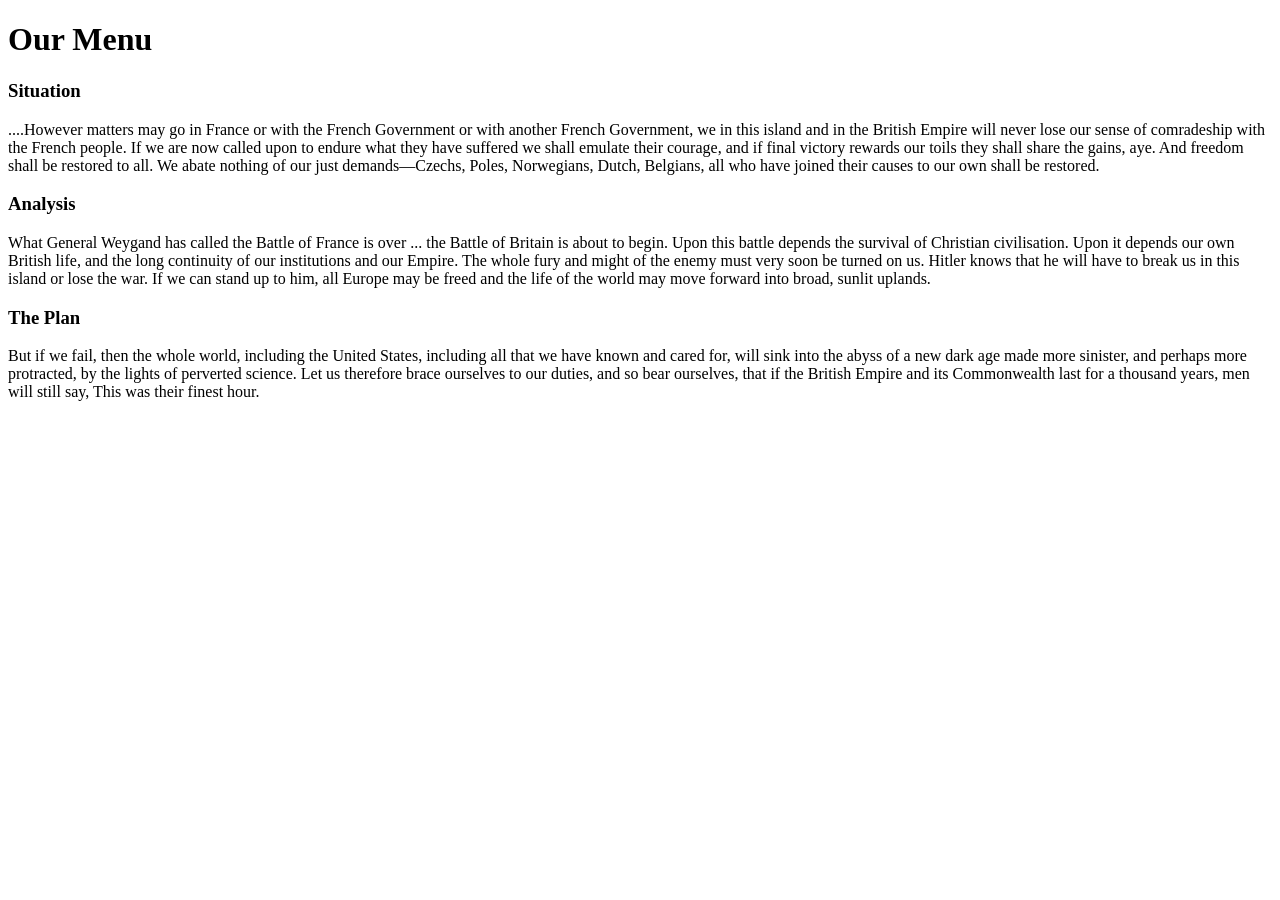
==== index.html @ 1eb57cdb "Create index.html" ====
<!DOCTYPE html>
<html>
    <head>
        <meta charset="utf-8">
        <title>Assignment Solution for Module 2</title>
        <link rel="stylesheet" type="text/css" href="css/module2.css">
    </head>
<body>
    <h1>Our Menu</h1>
    <div class="row">
        <section class="col-lg-4 col-md-6 col-sm-12">
            <h3 class="sectionTitleBox">Situation</h3>
            <p class="sectionParagraph">
                ....However matters may go in France or with the French Government or with another French Government, we in this island and in the British Empire will never lose our sense of comradeship with the French people. If we are now called upon to endure what they have suffered we shall emulate their courage, and if final victory rewards our toils they shall share the gains, aye. And freedom shall be restored to all. We abate nothing of our just demands—Czechs, Poles, Norwegians, Dutch, Belgians, all who have joined their causes to our own shall be restored.
            </p>
        </section>
        <section class="col-lg-4 col-md-6 col-sm-12">
            <h3 class="sectionTitleBox">Analysis</h3>
            <p class="sectionParagraph">
    What General Weygand has called the Battle of France is over ... the Battle of Britain is about to begin. Upon this battle depends the survival of Christian civilisation. Upon it depends our own British life, and the long continuity of our institutions and our Empire. The whole fury and might of the enemy must very soon be turned on us. Hitler knows that he will have to break us in this island or lose the war. If we can stand up to him, all Europe may be freed and the life of the world may move forward into broad, sunlit uplands.
            </p>
        </section>
        <section class="col-lg-4 col-md-12 col-sm-12">
            <h3 class="sectionTitleBox">The Plan</h3>
            <p class="sectionParagraph">
    But if we fail, then the whole world, including the United States, including all that we have known and cared for, will sink into the abyss of a new dark age made more sinister, and perhaps more protracted, by the lights of perverted science. Let us therefore brace ourselves to our duties, and so bear ourselves, that if the British Empire and its Commonwealth last for a thousand years, men will still say, This was their finest hour.
            </p>
        </section>
    </div>
</body>
</html>
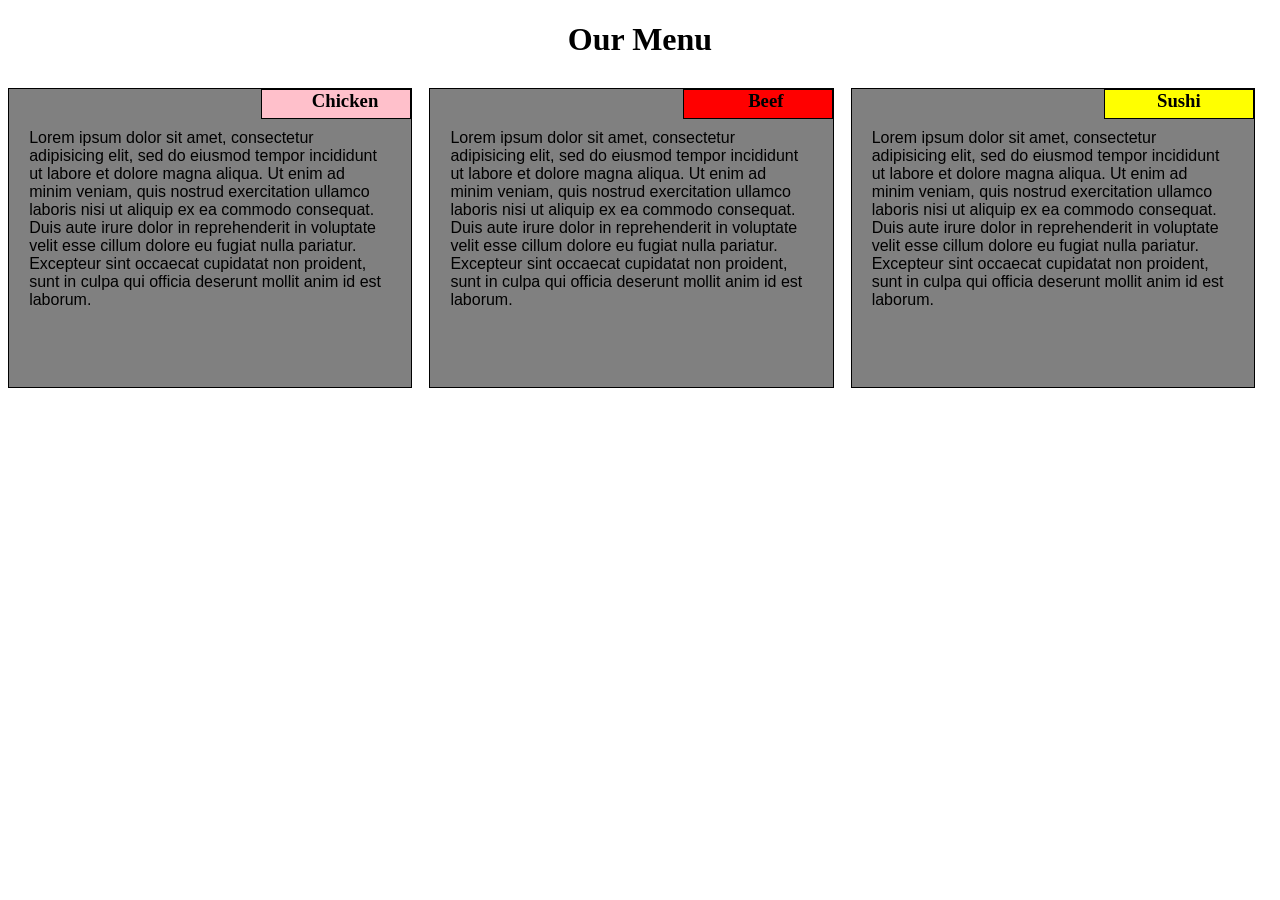
==== commit c2f8687e: "Update index.html" ====
--- a/index.html
+++ b/index.html
@@ -3,27 +3,42 @@
     <head>
         <meta charset="utf-8">
         <title>Assignment Solution for Module 2</title>
-        <link rel="stylesheet" type="text/css" href="css/module2.css">
+        <link rel="stylesheet" type="text/css" href="module2-solution.css">
     </head>
 <body>
     <h1>Our Menu</h1>
     <div class="row">
         <section class="col-lg-4 col-md-6 col-sm-12">
-            <h3 class="sectionTitleBox">Situation</h3>
+            <h3 class="sectionTitleBox1">Chicken</h3>
             <p class="sectionParagraph">
-                ....However matters may go in France or with the French Government or with another French Government, we in this island and in the British Empire will never lose our sense of comradeship with the French people. If we are now called upon to endure what they have suffered we shall emulate their courage, and if final victory rewards our toils they shall share the gains, aye. And freedom shall be restored to all. We abate nothing of our just demands—Czechs, Poles, Norwegians, Dutch, Belgians, all who have joined their causes to our own shall be restored.
+                Lorem ipsum dolor sit amet, consectetur adipisicing elit, sed do eiusmod
+                tempor incididunt ut labore et dolore magna aliqua. Ut enim ad minim veniam,
+                quis nostrud exercitation ullamco laboris nisi ut aliquip ex ea commodo
+                consequat. Duis aute irure dolor in reprehenderit in voluptate velit esse
+                cillum dolore eu fugiat nulla pariatur. Excepteur sint occaecat cupidatat non
+                proident, sunt in culpa qui officia deserunt mollit anim id est laborum.
             </p>
         </section>
         <section class="col-lg-4 col-md-6 col-sm-12">
-            <h3 class="sectionTitleBox">Analysis</h3>
+            <h3 class="sectionTitleBox2">Beef</h3>
             <p class="sectionParagraph">
-    What General Weygand has called the Battle of France is over ... the Battle of Britain is about to begin. Upon this battle depends the survival of Christian civilisation. Upon it depends our own British life, and the long continuity of our institutions and our Empire. The whole fury and might of the enemy must very soon be turned on us. Hitler knows that he will have to break us in this island or lose the war. If we can stand up to him, all Europe may be freed and the life of the world may move forward into broad, sunlit uplands.
+            Lorem ipsum dolor sit amet, consectetur adipisicing elit, sed do eiusmod
+            tempor incididunt ut labore et dolore magna aliqua. Ut enim ad minim veniam,
+            quis nostrud exercitation ullamco laboris nisi ut aliquip ex ea commodo
+            consequat. Duis aute irure dolor in reprehenderit in voluptate velit esse
+            cillum dolore eu fugiat nulla pariatur. Excepteur sint occaecat cupidatat non
+            proident, sunt in culpa qui officia deserunt mollit anim id est laborum.
             </p>
         </section>
         <section class="col-lg-4 col-md-12 col-sm-12">
-            <h3 class="sectionTitleBox">The Plan</h3>
+            <h3 class="sectionTitleBox3">Sushi</h3>
             <p class="sectionParagraph">
-    But if we fail, then the whole world, including the United States, including all that we have known and cared for, will sink into the abyss of a new dark age made more sinister, and perhaps more protracted, by the lights of perverted science. Let us therefore brace ourselves to our duties, and so bear ourselves, that if the British Empire and its Commonwealth last for a thousand years, men will still say, This was their finest hour.
+            Lorem ipsum dolor sit amet, consectetur adipisicing elit, sed do eiusmod
+            tempor incididunt ut labore et dolore magna aliqua. Ut enim ad minim veniam,
+            quis nostrud exercitation ullamco laboris nisi ut aliquip ex ea commodo
+            consequat. Duis aute irure dolor in reprehenderit in voluptate velit esse
+            cillum dolore eu fugiat nulla pariatur. Excepteur sint occaecat cupidatat non
+            proident, sunt in culpa qui officia deserunt mollit anim id est laborum.
             </p>
         </section>
     </div>
--- a/module2-solution.css
+++ b/module2-solution.css
@@ -0,0 +1,312 @@
+*
+{
+    box-sizing: border-box;
+}
+
+h1
+{
+    margin-bottom: 30px;
+    text-align: center;
+}
+
+p
+{
+    width: 90%;
+    height: 100%;
+    margin-right: auto;
+    margin-left: auto;
+    font-family: Helvetica;
+    color: black;
+}
+
+.sectionTitleBox1
+{
+    position: absolute;
+    width: 150px;
+    height: 30px;
+    margin-top: 0%;
+    margin-bottom: 40px;
+    right: 0%;
+    top: 0;
+    border: 1px solid black;
+    background-color: pink;
+    text-align: right;
+    padding-right: 8%;
+}
+.sectionTitleBox2
+{
+    position: absolute;
+    width: 150px;
+    height: 30px;
+    margin-top: 0%;
+    margin-bottom: 40px;
+    right: 0%;
+    top: 0;
+    border: 1px solid black;
+    background-color: red;
+    text-align: right;
+    padding-right: 12%;
+}
+.sectionTitleBox3
+{
+    position: absolute;
+    width: 150px;
+    height: 30px;
+    margin-top: 0%;
+    margin-bottom: 40px;
+    right: 0%;
+    top: 0;
+    border: 1px solid black;
+    background-color: yellow;
+    text-align: right;
+    padding-right: 13%;
+}
+
+.sectionTitle
+{
+    text-align: center;
+}
+
+.sectionParagraph
+{
+    margin-top: 40px;
+}
+
+/* Simple Responsive Framework. */
+.row
+{
+    width: 100%;
+}
+
+/********** desktop-class devices only **********/
+@media (min-width: 992px)
+{
+    .col-lg-1, .col-lg-2, .col-lg-3, .col-lg-4, .col-lg-5, .col-lg-6, .col-lg-7,
+    .col-lg-8, .col-lg-9, .col-lg-10, .col-lg-11, .col-lg-12
+    {
+        position: relative;
+        float: left;
+        border: 1px solid black;
+        background-color: gray;
+        height: 300px;
+        overflow: hidden;
+        margin-right: 1.33%;
+    }
+
+    .col-lg-1
+    {
+        width: 8.33%;
+    }
+
+    .col-lg-2
+    {
+        width: 16.66%;
+    }
+
+    .col-lg-3
+    {
+        width: 25%;
+    }
+
+    .col-lg-4
+    {
+         /* width: 33.33%; */
+         width: 32%; /* Is this a hack or legit? */
+    }
+
+    .col-lg-5
+    {
+        width: 41.66%;
+    }
+
+    .col-lg-6
+    {
+        width: 50%;
+    }
+
+    .col-lg-7
+    {
+        width: 58.33%;
+    }
+
+    .col-lg-8
+    {
+        width: 66.66%;
+    }
+
+    .col-lg-9
+    {
+        width: 74.99%;
+    }
+
+    .col-lg-10
+    {
+        width: 83.33%;
+    }
+
+    .col-lg-11
+    {
+        width: 91.66%;
+    }
+
+    .col-lg-12
+    {
+        width: 100%;
+    }
+
+}
+
+/********** tablet-class devices only **********/
+@media (min-width: 768px) and (max-width: 991px)
+{
+    .col-md-1, .col-md-2, .col-md-3, .col-md-4, .col-md-5, .col-md-6,
+    .col-md-7, .col-md-8, .col-md-9, .col-md-10, .col-md-11, .col-md-12
+    {
+        position: relative;
+        float: left;
+        border: 1px solid black;
+        background-color: gray;
+        height: 300px;
+        overflow: hidden;
+        margin-right: 1%;
+        margin-top: 1%;
+    }
+
+    .col-md-1
+    {
+        width: 8.33%;
+    }
+
+    .col-md-2
+    {
+        width: 16.66%;
+    }
+
+    .col-md-3
+    {
+        width: 25%;
+    }
+
+    .col-md-4
+    {
+         width: 33.33%;
+    }
+
+    .col-md-5
+    {
+        width: 41.66%;
+    }
+
+    .col-md-6
+    {
+        /* width: 50%; */
+        width: 49%; /* Is this a hack or legit? */
+    }
+
+    .col-md-7
+    {
+        width: 58.33%;
+    }
+
+    .col-md-8
+    {
+        width: 66.66%;
+    }
+
+    .col-md-9
+    {
+        width: 74.99%;
+    }
+
+    .col-md-10
+    {
+        width: 83.33%;
+    }
+
+    .col-md-11
+    {
+        width: 91.66%;
+    }
+
+    .col-md-12
+    {
+        width: 100%;
+    }
+}
+
+/********** mobile-class devices only **********/
+@media (max-width: 767px)
+{
+    .col-sm-1, .col-sm-2, .col-sm-3, .col-sm-4, .col-sm-5, .col-sm-6,
+    .col-sm-7, .col-sm-8, .col-sm-9, .col-sm-10, .col-sm-11, .col-sm-12
+    {
+        position: relative;
+        float: left;
+        border: 1px solid black;
+        background-color: gray;
+        height: 300px;
+        overflow: hidden;
+        margin-right: 1%;
+        margin-top: 1%;
+    }
+
+    .col-sm-1
+    {
+        width: 8.33%;
+    }
+
+    .col-sm-2
+    {
+        width: 16.66%;
+    }
+
+    .col-sm-3
+    {
+        width: 25%;
+    }
+
+    .col-sm-4
+    {
+         width: 33.33%;
+    }
+
+    .col-sm-5
+    {
+        width: 41.66%;
+    }
+
+    .col-sm-6
+    {
+        width: 50%;
+    }
+
+    .col-sm-7
+    {
+        width: 58.33%;
+    }
+
+    .col-sm-8
+    {
+        width: 66.66%;
+    }
+
+    .col-sm-9
+    {
+        width: 74.99%;
+    }
+
+    .col-sm-10
+    {
+        width: 83.33%;
+    }
+
+    .col-sm-11
+    {
+        width: 91.66%;
+    }
+
+    .col-sm-12
+    {
+        width: 100%;
+    }
+}
